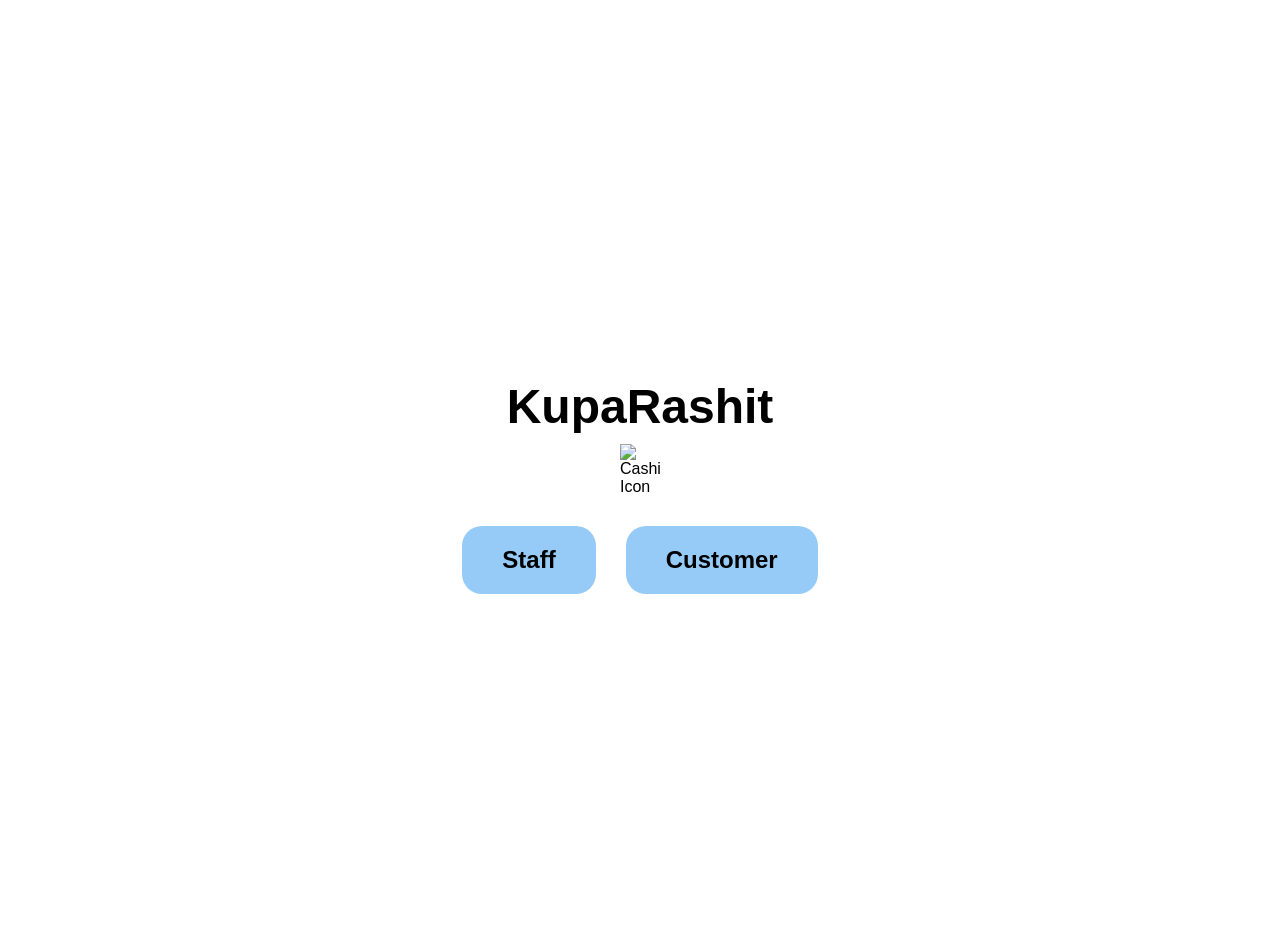
==== index.html @ 2be6ea62 "Implemented dynamic login with form validation and backend integration  Connected login form to back" ====
<!DOCTYPE html>
<html lang="en">
<head>
  <meta charset="UTF-8" />
  <title>KupaRashit</title>
  <link rel="stylesheet" href="css/style.css" />
</head>
<body class="home-body">
  <h1>KupaRashit</h1>
  <img src="assets/icons/cashier.png" alt="Cashier Icon" />
  <div class="btn-container">
    <a href="pages/login.html" class="btn">Staff</a>
    <a href="pages/menu.html" class="btn">Customer</a>
  </div>
</body>
</html>
---- css/style.css ----
body { font-family: sans-serif; background: #fff7f0; padding: 20px; }
a { color: #0066cc; font-weight: bold; text-decoration: none; }
body {
  margin: 0;
  font-family: 'Segoe UI', sans-serif;
  background: #f7f7f7;
}

.container {
  display: flex;
}

.sidebar {
  width: 200px;
  background: #ffffff;
  padding: 20px;
  display: flex;
  flex-direction: column;
  border-right: 1px solid #ccc;
}

.logo {
  text-align: center;
  margin-bottom: 20px;
}

.nav-btn {
  margin: 10px 0;
  padding: 10px;
  font-size: 18px;
  background: #2196f3;
  color: white;
  border: none;
  border-radius: 6px;
  cursor: pointer;
}

.nav-btn.green {
  background: #4caf50;
}

.main {
  flex-grow: 1;
  padding: 20px;
  display: flex;
  flex-wrap: wrap;
  gap: 20px;
}

.dish-card {
  background: #e3f2fd;
  border: 1px solid #90caf9;
  border-radius: 8px;
  width: 250px;
  padding: 10px;
}

.dish-card img {
  width: 100%;
  border-radius: 5px;
}

.dish-card h3 {
  margin: 10px 0 5px;
}

.dish-card .price {
  font-weight: bold;
}
.home-body {
  font-family: 'Arial', sans-serif;
  background-color: white;
  display: flex;
  flex-direction: column;
  align-items: center;
  justify-content: center;
  height: 100vh;
}

.home-body h1 {
  font-size: 3rem;
  margin-bottom: 10px;
}

.home-body img {
  width: 40px;
  margin-bottom: 30px;
}

.btn-container {
  display: flex;
  gap: 30px;
}

.btn {
  background-color: #96cbf7;
  border: none;
  padding: 20px 40px;
  border-radius: 20px;
  font-size: 1.5rem;
  cursor: pointer;
  transition: 0.2s;
  text-decoration: none;
  color: black;
}

.btn:hover {
  background-color: #7ab8e7;
}
.login-body {
  margin: 0;
  font-family: 'Arial', sans-serif;
  display: flex;
  justify-content: center;
  align-items: center;
  height: 100vh;
  background: #fff;
}

.login-container {
  text-align: center;
}

.login-box {
  border: 2px solid #000;
  border-radius: 8px;
  padding: 30px 40px;
  max-width: 400px;
  margin: 0 auto;
}

.logo {
  font-size: 40px;
  font-weight: bold;
  margin-bottom: 10px;
}

.cashier-icon {
  font-size: 28px;
  margin-bottom: 20px;
}

input[type="email"],
input[type="password"] {
  width: 100%;
  padding: 10px;
  margin-bottom: 15px;
  border: 1px solid #ccc;
  border-radius: 4px;
}

button {
  width: 100%;
  padding: 10px;
  background-color: #222;
  color: white;
  border: none;
  border-radius: 4px;
  font-weight: bold;
  cursor: pointer;
}

.forgot {
  display: block;
  margin-top: 10px;
  color: #333;
  font-size: 14px;
  text-decoration: underline;
  cursor: pointer;
}

.error {
  color: red;
  font-size: 14px;
  margin-top: 10px;
}
.add-dish-body {
  margin: 0;
  padding: 0;
  font-family: 'Arial', sans-serif;
  background-color: #f5f5f5;
  display: flex;
  justify-content: center;
  align-items: center;
  height: 100vh;
}

.add-dish-container {
  background-color: white;
  padding: 40px;
  border-radius: 10px;
  box-shadow: 0px 0px 10px rgba(0,0,0,0.1);
  width: 400px;
  text-align: center;
}

.add-dish-form input,
.add-dish-form textarea {
  width: 100%;
  padding: 10px;
  margin: 10px 0;
  font-size: 16px;
  border: 1px solid #ccc;
  border-radius: 5px;
  box-sizing: border-box;
}

.add-dish-form textarea {
  resize: vertical;
  height: 100px;
}

.add-dish-form button {
  width: 100%;
  padding: 12px;
  background-color: #28a745;
  border: none;
  color: white;
  font-weight: bold;
  font-size: 16px;
  border-radius: 5px;
  cursor: pointer;
  transition: background 0.2s;
}

.add-dish-form button:hover {
  background-color: #218838;
}
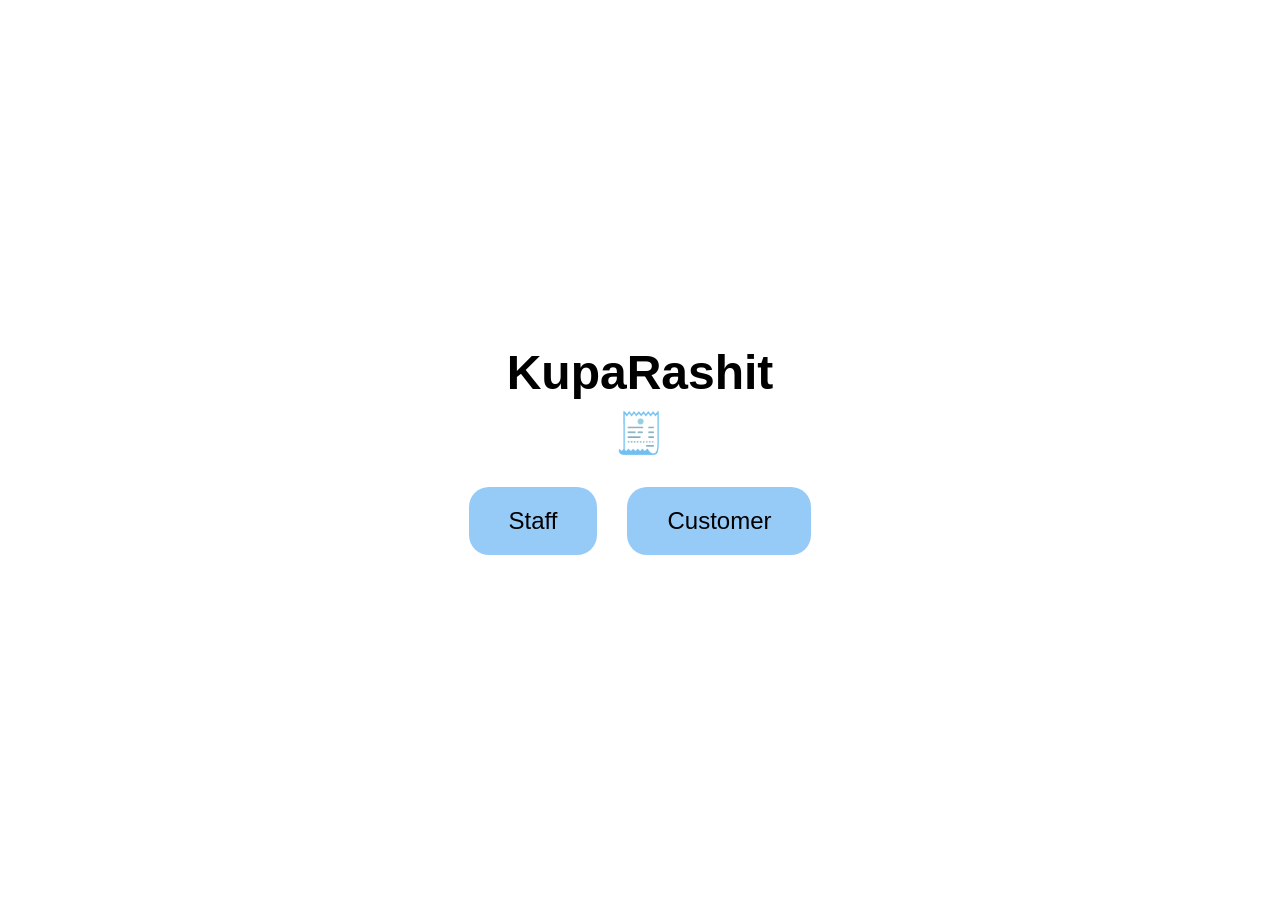
==== commit d1a9ba1d: "style of css for login fixed style css for login costumer and admin" ====
--- a/index.html
+++ b/index.html
@@ -1,16 +1,28 @@
 <!DOCTYPE html>
 <html lang="en">
 <head>
-  <meta charset="UTF-8" />
-  <title>KupaRashit</title>
-  <link rel="stylesheet" href="css/style.css" />
+  <meta charset="UTF-8">
+  <title>Choose User</title>
+  <link rel="stylesheet" href="../css/style.css" />
 </head>
 <body class="home-body">
   <h1>KupaRashit</h1>
-  <img src="assets/icons/cashier.png" alt="Cashier Icon" />
+  <div class="cashier-icon">🧾</div>
+
   <div class="btn-container">
-    <a href="pages/login.html" class="btn">Staff</a>
-    <a href="pages/menu.html" class="btn">Customer</a>
+    <button class="btn" onclick="chooseUser('manager')">Staff</button>
+    <button class="btn" onclick="chooseUser('customer')">Customer</button>
   </div>
+
+  <script>
+    function chooseUser(type) {
+      localStorage.setItem("userType", type);
+      if (type === "manager") {
+        window.location.href = "/pages/adminlogin.html";
+      } else {
+        window.location.href = "/pages/customerlogin.html";
+      }
+    }
+  </script>
 </body>
 </html>
--- a/css/style.css
+++ b/css/style.css
@@ -1,11 +1,138 @@
-body { font-family: sans-serif; background: #fff7f0; padding: 20px; }
-a { color: #0066cc; font-weight: bold; text-decoration: none; }
+/* Reset כללי */
+* {
+  margin: 0;
+  padding: 0;
+  box-sizing: border-box;
+}
+
 body {
-  margin: 0;
   font-family: 'Segoe UI', sans-serif;
-  background: #f7f7f7;
-}
-
+  background-color: #fff;
+}
+
+/* ===== עמוד בית (בחירת משתמש) ===== */
+.home-body {
+  background-color: white;
+  display: flex;
+  flex-direction: column;
+  align-items: center;
+  justify-content: center;
+  height: 100vh;
+}
+
+.home-body h1 {
+  font-size: 3rem;
+  margin-bottom: 10px;
+}
+
+.home-body img {
+  width: 50px;
+  margin-bottom: 30px;
+}
+
+.btn-container {
+  display: flex;
+  gap: 30px;
+}
+
+.btn {
+  background-color: #96cbf7;
+  border: none;
+  padding: 20px 40px;
+  border-radius: 20px;
+  font-size: 1.5rem;
+  cursor: pointer;
+  text-decoration: none;
+  color: black;
+  transition: background 0.2s ease;
+}
+
+.btn:hover {
+  background-color: #7ab8e7;
+}
+
+/* ===== עמוד Login ===== */
+.login-body {
+  display: flex;
+  justify-content: center;
+  align-items: center;
+  height: 100vh;
+  background: #fff;
+}
+
+.login-container {
+  text-align: center;
+}
+
+.logo {
+  font-size: 48px;
+  font-weight: bold;
+  margin-bottom: 10px;
+}
+
+.cashier-icon {
+  font-size: 40px;
+  margin-bottom: 30px;
+}
+
+.login-box {
+  border: 2px solid #000;
+  border-radius: 10px;
+  padding: 30px 40px;
+  max-width: 400px;
+  margin: 0 auto;
+  background-color: white;
+}
+
+.login-box label {
+  display: block;
+  text-align: left;
+  margin-bottom: 5px;
+  font-weight: bold;
+  font-size: 14px;
+}
+
+.login-box input {
+  width: 100%;
+  padding: 12px;
+  margin-bottom: 15px;
+  border-radius: 6px;
+  border: 1px solid #ccc;
+  font-size: 16px;
+}
+
+.login-box button {
+  width: 100%;
+  padding: 12px;
+  background-color: #222;
+  color: white;
+  border: none;
+  border-radius: 6px;
+  font-size: 16px;
+  font-weight: bold;
+  cursor: pointer;
+}
+
+.login-box button:hover {
+  background-color: #444;
+}
+
+.error {
+  color: red;
+  font-size: 14px;
+  margin-top: 10px;
+}
+
+.forgot {
+  display: block;
+  margin-top: 10px;
+  color: #333;
+  font-size: 14px;
+  text-decoration: underline;
+  cursor: pointer;
+}
+
+/* ===== עמוד Dashboard ===== */
 .container {
   display: flex;
 }
@@ -19,8 +146,9 @@
   border-right: 1px solid #ccc;
 }
 
-.logo {
+.sidebar .logo {
   text-align: center;
+  font-size: 24px;
   margin-bottom: 20px;
 }
 
@@ -67,117 +195,9 @@
 .dish-card .price {
   font-weight: bold;
 }
-.home-body {
-  font-family: 'Arial', sans-serif;
-  background-color: white;
-  display: flex;
-  flex-direction: column;
-  align-items: center;
-  justify-content: center;
-  height: 100vh;
-}
-
-.home-body h1 {
-  font-size: 3rem;
-  margin-bottom: 10px;
-}
-
-.home-body img {
-  width: 40px;
-  margin-bottom: 30px;
-}
-
-.btn-container {
-  display: flex;
-  gap: 30px;
-}
-
-.btn {
-  background-color: #96cbf7;
-  border: none;
-  padding: 20px 40px;
-  border-radius: 20px;
-  font-size: 1.5rem;
-  cursor: pointer;
-  transition: 0.2s;
-  text-decoration: none;
-  color: black;
-}
-
-.btn:hover {
-  background-color: #7ab8e7;
-}
-.login-body {
-  margin: 0;
-  font-family: 'Arial', sans-serif;
-  display: flex;
-  justify-content: center;
-  align-items: center;
-  height: 100vh;
-  background: #fff;
-}
-
-.login-container {
-  text-align: center;
-}
-
-.login-box {
-  border: 2px solid #000;
-  border-radius: 8px;
-  padding: 30px 40px;
-  max-width: 400px;
-  margin: 0 auto;
-}
-
-.logo {
-  font-size: 40px;
-  font-weight: bold;
-  margin-bottom: 10px;
-}
-
-.cashier-icon {
-  font-size: 28px;
-  margin-bottom: 20px;
-}
-
-input[type="email"],
-input[type="password"] {
-  width: 100%;
-  padding: 10px;
-  margin-bottom: 15px;
-  border: 1px solid #ccc;
-  border-radius: 4px;
-}
-
-button {
-  width: 100%;
-  padding: 10px;
-  background-color: #222;
-  color: white;
-  border: none;
-  border-radius: 4px;
-  font-weight: bold;
-  cursor: pointer;
-}
-
-.forgot {
-  display: block;
-  margin-top: 10px;
-  color: #333;
-  font-size: 14px;
-  text-decoration: underline;
-  cursor: pointer;
-}
-
-.error {
-  color: red;
-  font-size: 14px;
-  margin-top: 10px;
-}
+
+/* ===== עמוד Add Dish ===== */
 .add-dish-body {
-  margin: 0;
-  padding: 0;
-  font-family: 'Arial', sans-serif;
   background-color: #f5f5f5;
   display: flex;
   justify-content: center;
@@ -202,7 +222,6 @@
   font-size: 16px;
   border: 1px solid #ccc;
   border-radius: 5px;
-  box-sizing: border-box;
 }
 
 .add-dish-form textarea {
